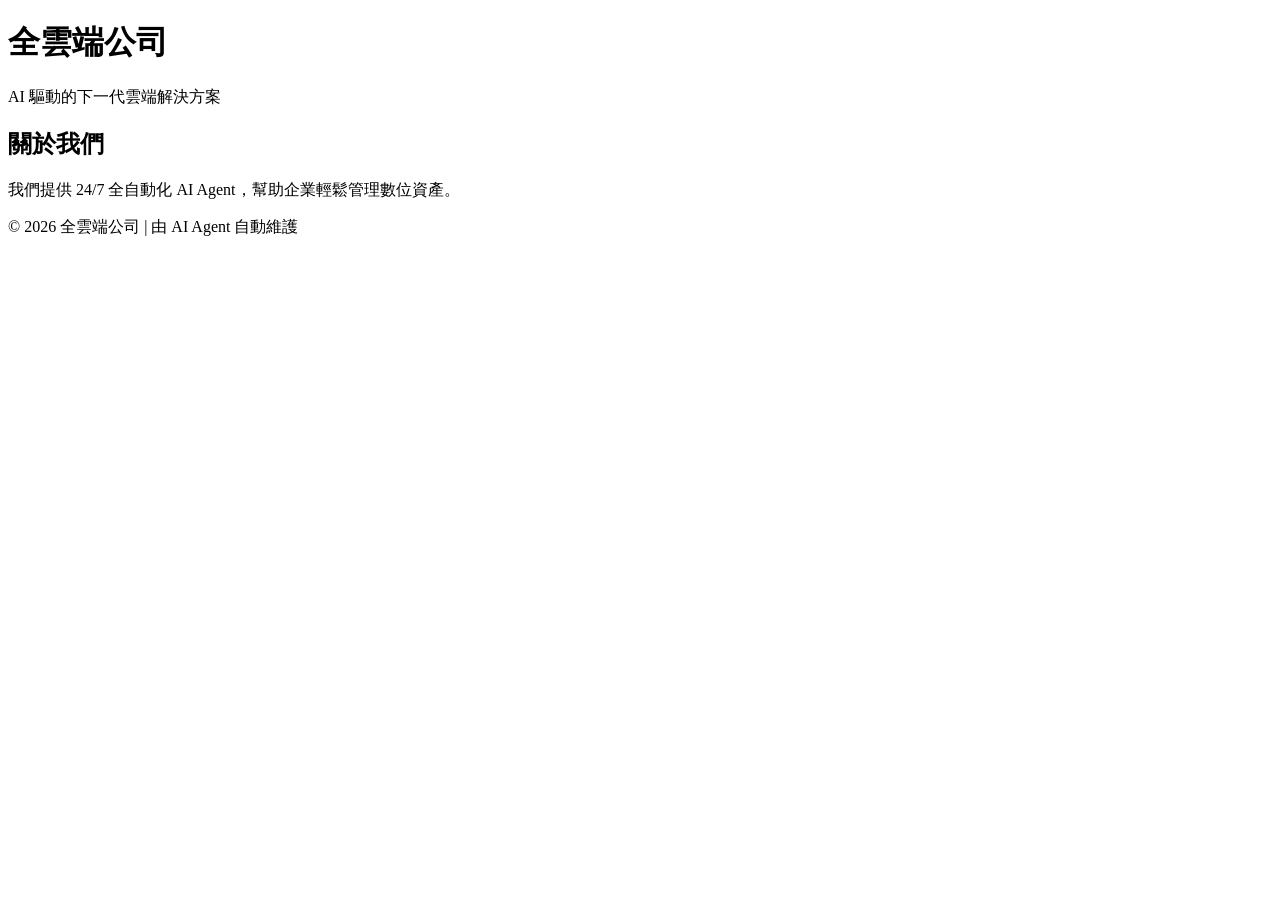
==== website/index.html @ 49f6d971 "Create index.html" ====
<!DOCTYPE html>
<html lang="zh-TW">
<head>
    <meta charset="UTF-8">
    <meta name="viewport" content="width=device-width, initial-scale=1.0">
    <title>全雲端公司</title>
    <link rel="stylesheet" href="style.css">
</head>
<body>
    <header>
        <h1>全雲端公司</h1>
        <p>AI 驅動的下一代雲端解決方案</p>
    </header>
    <main>
        <section>
            <h2>關於我們</h2>
            <p>我們提供 24/7 全自動化 AI Agent，幫助企業輕鬆管理數位資產。</p>
        </section>
    </main>
    <footer>
        <p>© 2026 全雲端公司 | 由 AI Agent 自動維護</p>
    </footer>
    <script src="script.js"></script>
</body>
</html>
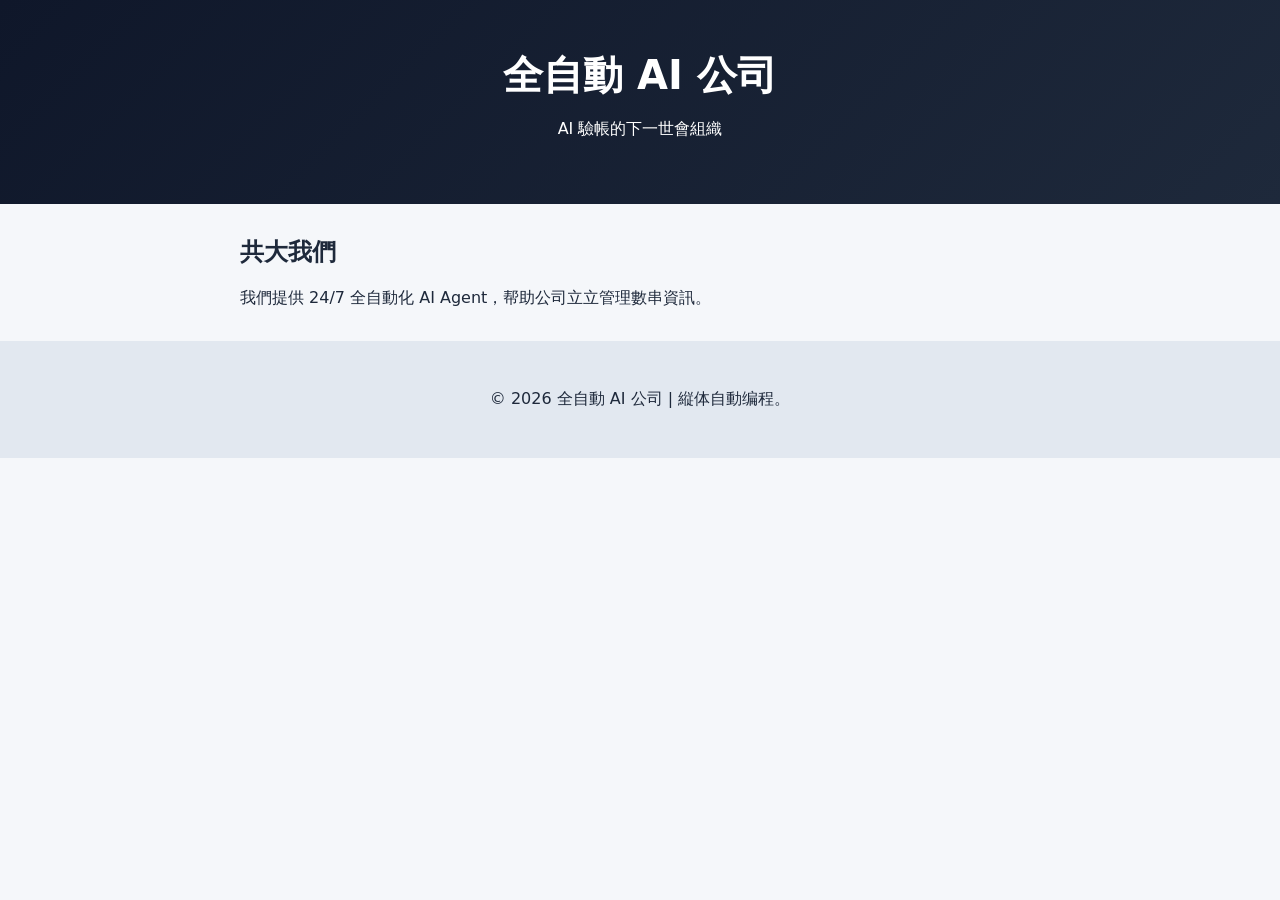
==== commit b0f52adb: "AI 自動更新: index.html" ====
--- a/website/index.html
+++ b/website/index.html
@@ -1,25 +1,25 @@
 <!DOCTYPE html>
 <html lang="zh-TW">
 <head>
-    <meta charset="UTF-8">
-    <meta name="viewport" content="width=device-width, initial-scale=1.0">
-    <title>全雲端公司</title>
-    <link rel="stylesheet" href="style.css">
+  <meta charset="UTF-8">
+  <meta name="viewport" content="width=device-width, initial-scale=1.0">
+  <title>全自動 AI 公司</title>
+  <link rel="stylesheet" href="style.css">
 </head>
 <body>
-    <header>
-        <h1>全雲端公司</h1>
-        <p>AI 驅動的下一代雲端解決方案</p>
-    </header>
-    <main>
-        <section>
-            <h2>關於我們</h2>
-            <p>我們提供 24/7 全自動化 AI Agent，幫助企業輕鬆管理數位資產。</p>
-        </section>
-    </main>
-    <footer>
-        <p>© 2026 全雲端公司 | 由 AI Agent 自動維護</p>
-    </footer>
-    <script src="script.js"></script>
+  <header>
+    <h1>全自動 AI 公司</h1>
+    <p>AI 驗帳的下一世會組織</p>
+  </header>
+  <main>
+    <section>
+      <h2>共大我們</h2>
+      <p>我們提供 24/7 全自動化 AI Agent，帮助公司立立管理數串資訊。</p>
+    </section>
+  </main>
+  <footer>
+    <p>© 2026 全自動 AI 公司 | 縦体自動编程。</p>
+  </footer>
+  <script src="script.js"></script>
 </body>
-</html>
+</html>
--- a/website/style.css
+++ b/website/style.css
@@ -0,0 +1,16 @@
+body {
+    font-family: system-ui, 'Segoe UI', sans-serif;
+    margin: 0;
+    padding: 0;
+    background: #f5f7fa;
+    color: #1e293b;
+}
+header {
+    background: linear-gradient(135deg, #0f172a, #1e293b);
+    color: white;
+    text-align: center;
+    padding: 3rem 1rem;
+}
+h1 { font-size: 2.5rem; margin: 0; }
+main { max-width: 800px; margin: 2rem auto; padding: 0 1rem; }
+footer { text-align: center; padding: 2rem; background: #e2e8f0; }
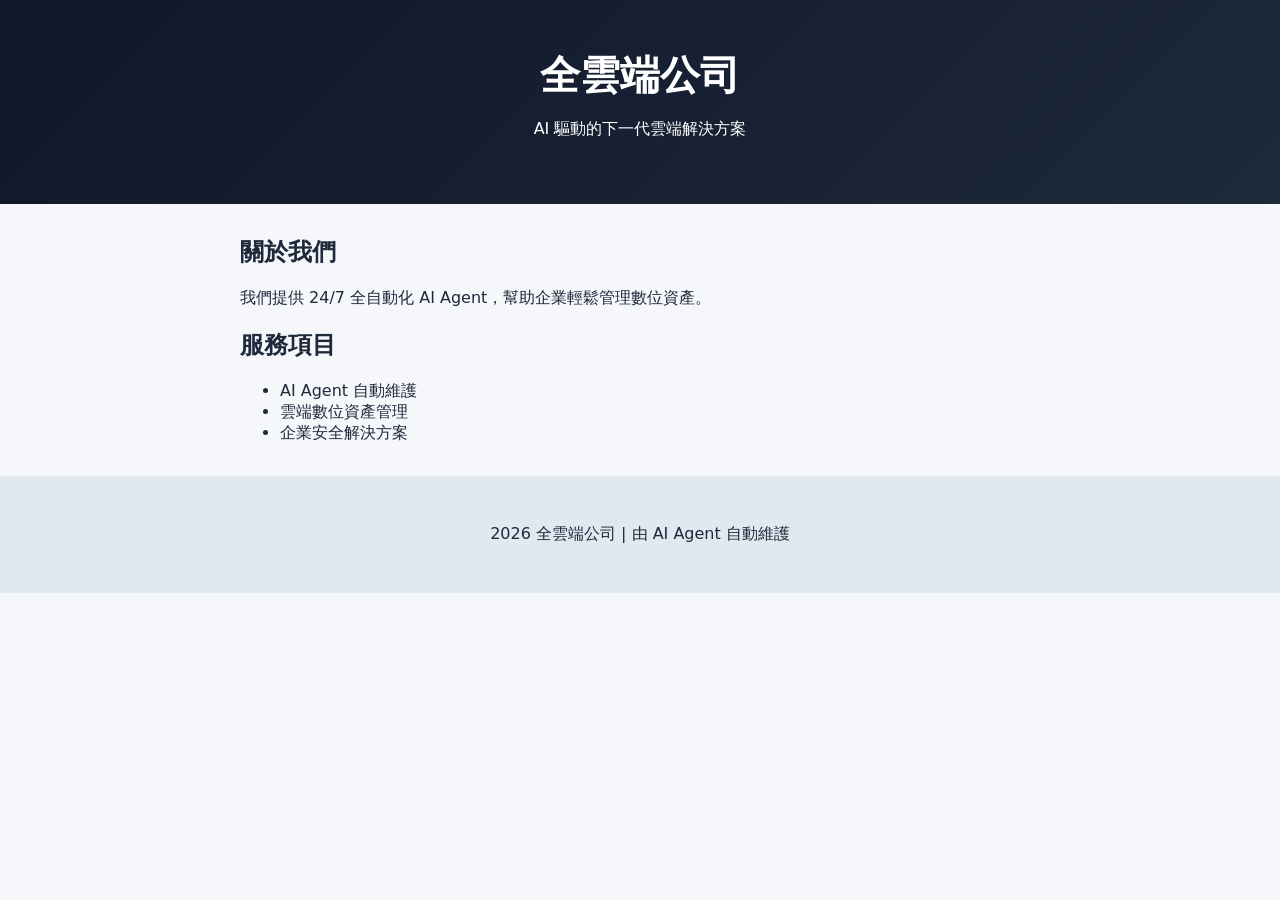
==== commit 50fe19ab: "AI 自動更新: index.html" ====
--- a/website/index.html
+++ b/website/index.html
@@ -1,25 +1 @@
-<!DOCTYPE html>
-<html lang="zh-TW">
-<head>
-  <meta charset="UTF-8">
-  <meta name="viewport" content="width=device-width, initial-scale=1.0">
-  <title>全自動 AI 公司</title>
-  <link rel="stylesheet" href="style.css">
-</head>
-<body>
-  <header>
-    <h1>全自動 AI 公司</h1>
-    <p>AI 驗帳的下一世會組織</p>
-  </header>
-  <main>
-    <section>
-      <h2>共大我們</h2>
-      <p>我們提供 24/7 全自動化 AI Agent，帮助公司立立管理數串資訊。</p>
-    </section>
-  </main>
-  <footer>
-    <p>© 2026 全自動 AI 公司 | 縦体自動编程。</p>
-  </footer>
-  <script src="script.js"></script>
-</body>
-</html>+<!DOCTYPE html><html lang="zh-TW"><head><meta charset="UTF-8"><meta name="viewport" content="width=device-width, initial-scale=1.0"><title>全雲端公司</title><link rel="stylesheet" href="style.css"></head><body><header><h1>全雲端公司</h1><p>AI 驅動的下一代雲端解決方案</p></header><main><section><h2>關於我們</h2><p>我們提供 24/7 全自動化 AI Agent，幫助企業輕鬆管理數位資產。</p></section><section><h2>服務項目</h2><ul><li>AI Agent 自動維護</li><li>雲端數位資產管理</li><li>企業安全解決方案</li></ul></section></main><footer><p> 2026 全雲端公司 | 由 AI Agent 自動維護</p></footer><script src="script.js"></script></body></html>
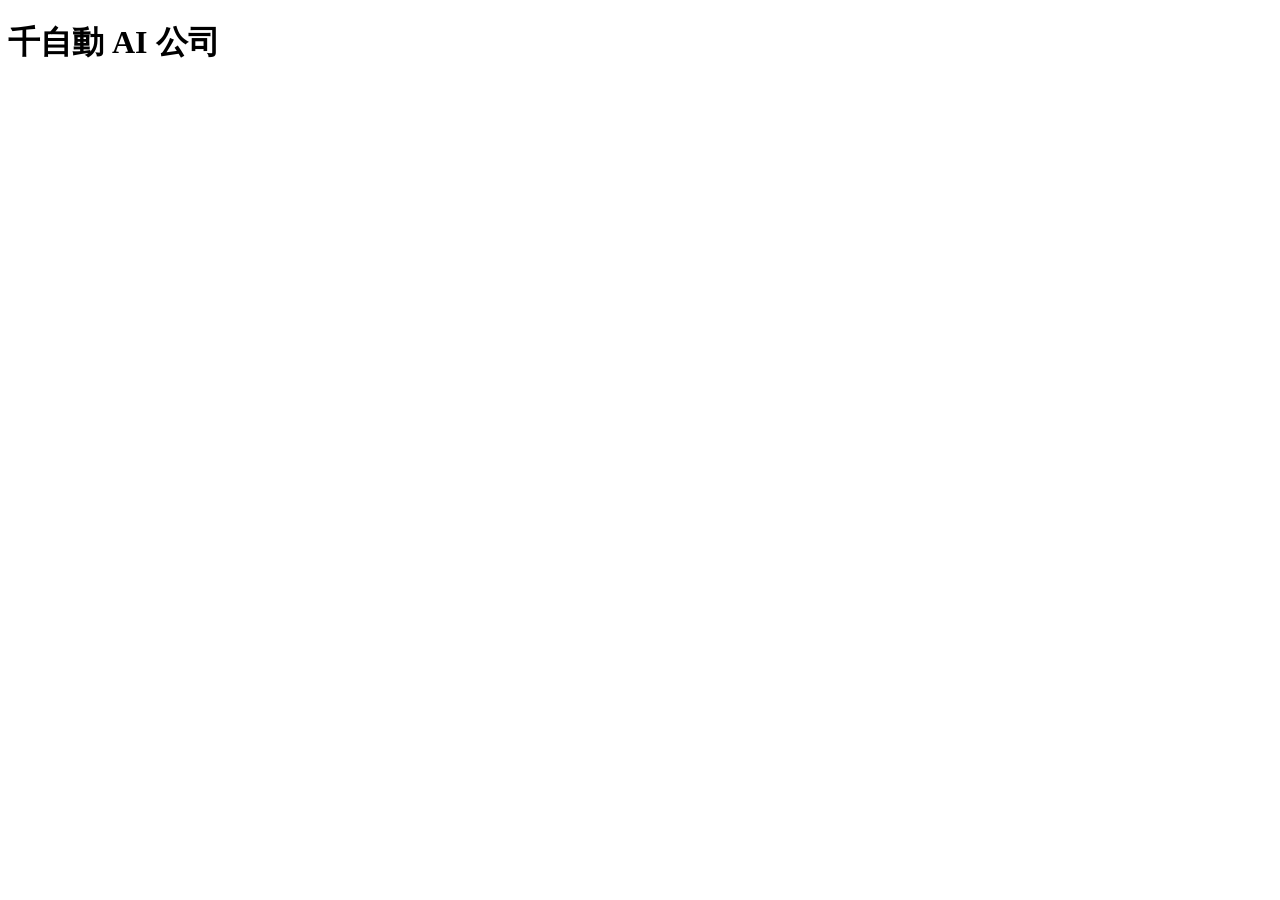
==== commit 31ba1936: "AI 自動更新: index.html" ====
--- a/website/index.html
+++ b/website/index.html
@@ -1 +1,14 @@
-<!DOCTYPE html><html lang="zh-TW"><head><meta charset="UTF-8"><meta name="viewport" content="width=device-width, initial-scale=1.0"><title>全雲端公司</title><link rel="stylesheet" href="style.css"></head><body><header><h1>全雲端公司</h1><p>AI 驅動的下一代雲端解決方案</p></header><main><section><h2>關於我們</h2><p>我們提供 24/7 全自動化 AI Agent，幫助企業輕鬆管理數位資產。</p></section><section><h2>服務項目</h2><ul><li>AI Agent 自動維護</li><li>雲端數位資產管理</li><li>企業安全解決方案</li></ul></section></main><footer><p> 2026 全雲端公司 | 由 AI Agent 自動維護</p></footer><script src="script.js"></script></body></html>+<!DOCTYPE html>
+<html lang="zh-TW">
+<head>
+    <meta charset="UTF-8">
+    <meta name="viewport" content="width=device-width, initial-scale=1.0">
+    <title>千自動 AI 公司</title>
+    <link rel="stylesheet" href="style.css">
+</head>
+<body>
+    <!-- 網站內容 -->
+    <h1>千自動 AI 公司</h1>
+    <script src="script.js"></script>
+</body>
+</html>
